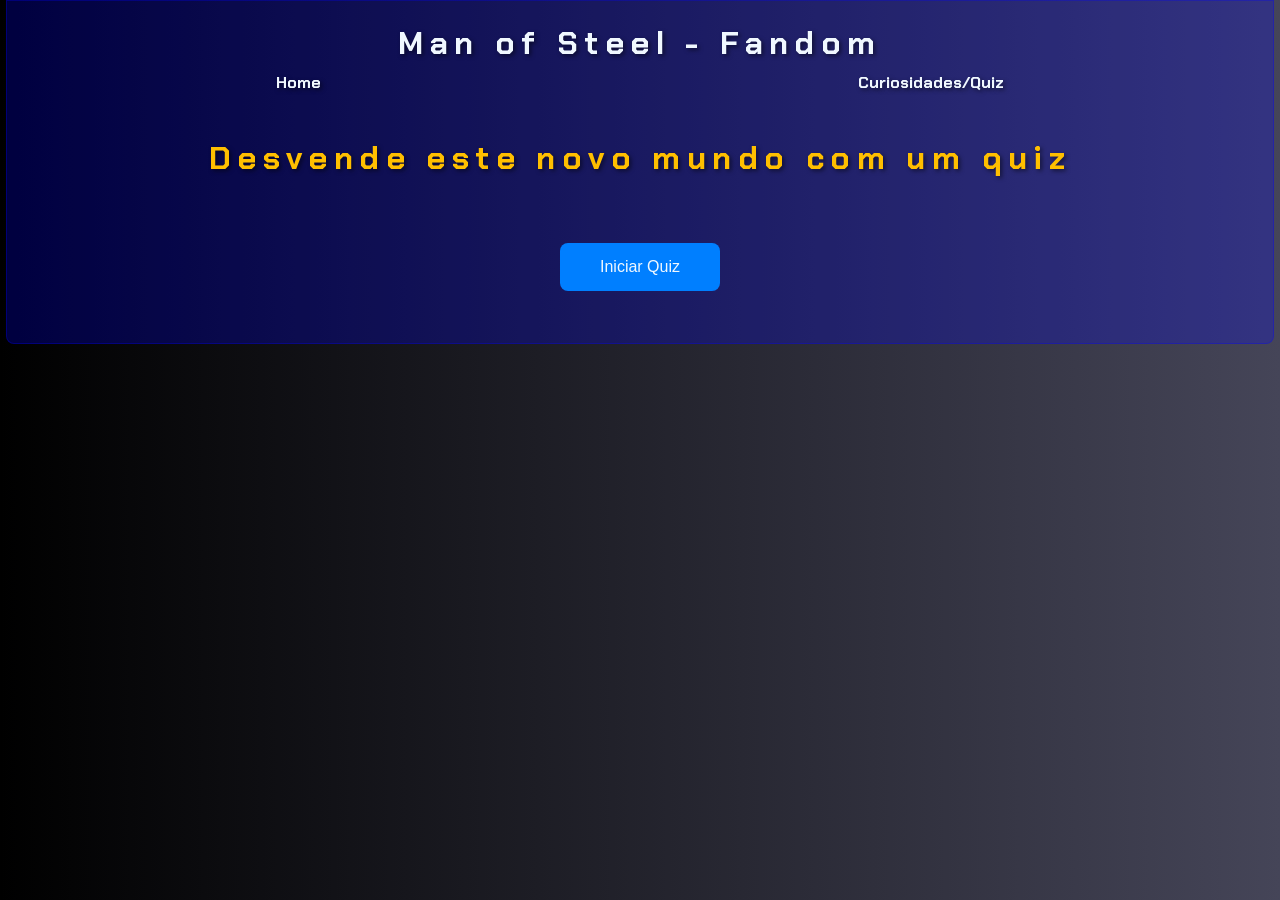
==== curiosidades.html @ a74da676 "Ajustando os resultados das buscas e melhorando o desenvolvimento do quiz" ====
<!DOCTYPE html>
<html lang="pt-BR">
<head>
    <meta charset="UTF-8">
    <meta name="viewport" content="width=device-width, initial-scale=1.0">
    <title>Man of Steel - Quiz</title>
    <meta name="description" content="Teste seus conhecimentos sobre o Homem de Aço com nosso quiz interativo!">
    <link rel="shortcut icon" href="assets/manofsteel-icon.ico" type="image/x-icon">
    <link rel="stylesheet" href="css/style.css">
</head>
<body class="background-image second-container" alt="Man of Steel (2013)">
    <div class="header-container">
        <header class="second-header">
            <div class="logotipo" title="Man of Steel - Fandom">
                <a href="index.html">
                    <h1>Man of Steel - Fandom</h1>
                </a>
            </div>
            <nav>
                <section class="navegador-container">
                    <a href="index.html" title="Home">Home</a>
                    <a href="curiosidades.html" title="Curiosidades">Curiosidades/Quiz</a>
                    </section>
            </nav>
        </header>
        <main class="main-container-quiz">
            <h1>Desvende este novo mundo com um quiz</h1>
            <button id="iniciar">Iniciar Quiz</button>
            <div id="quiz" style="display: none;">
                <h2 id="pergunta"></h2>
                <div id="opcoes"></div>
                <div id="resultado"></div>
            </div>
        </main>
    </div>

    <script src="js/dados.js"></script>
    <script src="js/quiz.js"></script>
</body>
</html>
---- css/style.css ----
/* Importa a fonte Chakra Petch do Google Fonts */
@import url('https://fonts.googleapis.com/css2?family=Chakra+Petch:ital,wght@0,300;0,400;0,500;0,600;0,700;1,300;1,400;1,500;1,600;1,700&display=swap');

:root {
    --cor-principal: #007FFF;
    --cor-secundaria: #002F6C;
    --cor-titulo: #f0f8ff;
    --cor-texto: #45474B;
    --cor-destaque: #ffbf00;

    --font-principal: "Chakra Petch", sans-serif;
}

* {
    margin: 0;
    padding: 0;
    text-decoration: none;
    box-sizing: border-box; /* Adicionado para melhor controle do layout */
}

::-webkit-scrollbar {
    width: 10px; /* Ajuste a largura conforme necessário */
}

::-webkit-scrollbar-track {
    background-color: var(--cor-texto); /* Cor da trilha */
}

::-webkit-scrollbar-thumb {
    background-color: var(--cor-titulo); /* Cor do "polegar" */
}

/* Base */
html {
    background-image: linear-gradient(to right, black, rgb(0, 0, 0), rgb(2, 2, 123)); /* Cor de fundo da página */
    color: var(--cor-titulo); /* Cor principal dos textos */
}

body {
    font-family: var(--font-principal); /* Define a fonte padrão */
    background-image: url(../assets/manofsteel-poster.jpeg);
    background-position: top left;
    background-repeat: no-repeat;
    background-size: 450px;
    display: flex; /* Usa Flexbox para layout */
    flex-direction: column; /* Alinha os itens na vertical */
    align-items: center; /* Centraliza os itens horizontalmente */
    min-height: 100vh; /* Garante que o corpo ocupa pelo menos 100% da altura da viewport */
}

.header-container,
header {
    padding: 5px 0 0 0;
    border-radius: 0 0 0.5rem 0.5rem;
    border: 1px solid rgba(0, 0, 255, 0.285);
    background-color: rgba(0, 0, 255, 0.252);
    text-shadow: 2px 2px 4px rgba(0,0,0,0.5);

    display: flex;
    flex-direction: column;
    align-items: center;
    width: 99%;
    max-width: 100%;
}

header div {
    display: flex;
    flex-direction: row;
    justify-content: space-around;
    width: 100%;
}

/* Estiliza os títulos h1 */
h1 {
    font-size: 2rem; /* Tamanho da fonte */
    color: var(--cor-titulo); /* Cor do texto */
    text-align: center; /* Alinha o texto ao centro */
    letter-spacing: 0.4rem; /* Espaçamento entre letras */
}

/* Estiliza as seções da página */
section {
    display: flex; /* Usa Flexbox para layout */
    flex-direction: row; /* Alinha os itens na vertical */
    align-items: center; /* Centraliza os itens horizontalmente */
    justify-content: space-around;
    gap: 1rem;
}

/* Estiliza os inputs dentro das seções */
section input {
    width: 20rem; /* Largura dos inputs */
    border: none; /* Remove a borda padrão */
    padding: 0.3rem; /* Espaçamento interno */
    border-radius: 0.5rem 0 0 0.5rem; /* Borda arredondada */
    color: var(--cor-secundaria); /* Cor do texto */
    font-family: Verdana, Geneva, Tahoma, sans-serif;
    font-size: 1rem; /* Tamanho da fonte */
    box-sizing: border-box; /* Inclui padding e border na largura total */
}

/* Estiliza os botões dentro das seções */
section button {
    background-color: var(--cor-principal); /* Cor de fundo do botão */
    padding: 0.25rem 1rem; /* Espaçamento interno do botão */
    border: none; /* Remove a borda padrão */
    border-radius: 0 0.5rem 0.5rem 0; /* Borda arredondada */

    font-family: var(--font-principal);
    font-size: 1rem; /* Tamanho da fonte */
    font-weight: 500;
    color: var(--cor-titulo); /* Cor do texto do botão */
    cursor: pointer; /* Muda o cursor para indicar que é clicável */
    transition: background-color 0.3s ease, color 0.3s ease; /* Adicionado para suavizar a transição */
}

section button:hover {
    background-color: var(--cor-titulo);
    color: var(--cor-secundaria);
}

section a {
    display: flex;
    align-items: center;
    font-size: 1rem;
}

section a > img {
    width: 1.2rem;
    margin: 0 0.5rem;
}

/* Conteúdo princípal da página */
main {
    flex-grow: 1; /* Permite que o main ocupe o espaço restante */
    display: flex;
    flex-direction: column;
    justify-content: center;
    align-items: center;
    width: 100%;
}

/* Estiliza o rodapé da página */
footer {
    background-color: #002f6c8a; /* Cor de fundo do rodapé */
    color: var(--cor-titulo); /* Cor do texto */
    text-align: center; /* Alinha o texto ao centro */
    padding-bottom: 10px; /* Espaçamento interno */
    width: 100%; /* Largura total da página */
    border-top: 2px solid #002F6C;
    margin-top: auto; /* Garante que o footer fique no final da página */
}

footer p {
    margin: 0.5rem;
}

footer a {
    color: var(--cor-titulo);
    display: flex;
    justify-content: center;
    margin: 0.5rem;
}

footer a:hover {
    color: var(--cor-principal);
}

/* Componentes */
.navegador-container {
    width: 1250px;
    display: flex;
    flex-direction: row;
    justify-content: space-around;
    margin: 0.5rem;
    text-shadow: 2px 2px 4px rgba(0,0,0,0.5);
}

.navegador-container a {
    color: var(--cor-titulo);
    font-weight: bold;
    transition: color 0.3s ease; /* Adicionado para suavizar a transição */
}

.navegador-container a:hover {
    color: var(--cor-principal);
}

.pesquisa-posicao {
    display: flex;
    flex-direction: row;
    align-items: center;
    border-radius: 0.5rem;
}

.imagem-apresentacao img {
    width: 200px;
}

.imagem-apresentacao h2 {
    text-align: center;
}

.imagem-apresentacao p {
    text-align: center;
    margin-bottom: 1rem;
    font-style: italic;
}

.main-section {
    width: 1200px;
    overflow-x: auto; /* Adiciona rolagem horizontal se necessário */
    display: flex; /* Garante que a seção principal use flexbox */
    flex-direction: column;
    align-items: center;
    padding: 20px; /* Adicionado padding para melhor espaçamento */
}

/* Estiliza a caixa de resultados da pesquisa */
.resultados-pesquisa {
    margin-top: 1rem; /* Espaçamento acima da caixa de resultados */
    padding: 1rem; /* Espaçamento interno */
    border-radius: 0.6rem; /* Borda arredondada */
    display: flex; /* Adicionado para flexbox */
    flex-wrap: wrap; /* Permite que os itens quebrem para a próxima linha */
    justify-content: center; /* Centraliza os cards */
    gap: 20px; /* Espaçamento entre os cards */
    width: 100%; /* Ocupa toda a largura disponível */
}

.card-container {
    background-color: rgb(244, 248, 251);
    border-radius: 1rem;
    overflow: hidden;
    width: 380px;
    max-width: 100%;
    height: 550px;
    display: flex;
    flex-direction: column;
    text-align: center;
    box-shadow: 1px 1px 5px rgba(130, 130, 130, 0.5);
    cursor: pointer;
    transition: transform 0.3s ease; /* Adicionado para efeito hover */
}

.card-container:hover {
    transform: translateY(-5px); /* Efeito de elevação no hover */
}

.card-container img {
    width: 100%;
    height: 300px;
    max-height: 380px;
    object-fit: cover;
    object-position: top;
    z-index: 1;
    filter: none; /* Removido filter: pixelate(100px); que estava deixando a imagem pixelizada */
}

/* Estiliza cada item de resultado */
.item-resultado {
    background: rgb(73, 72, 94); /* Cor de fundo dos itens */
    border-radius: 0.6rem; /* Borda arredondada */
    margin-bottom: 1rem; /* Espaçamento abaixo dos itens */
    box-shadow: 0 2px 4px rgba(0, 0, 0, 0.1); /* Sombra leve */
}

/* Estiliza os títulos dentro dos itens de resultado */
.item-resultado h2 {
    font-size: 1.5rem; /* Tamanho da fonte */
    color: var(--cor-titulo); /* Cor do texto */
    margin-top: 10px; /* Adicionado espaçamento */
}

/* Estiliza os links dentro dos itens de resultado */
.item-resultado a {
    text-decoration: none; /* Remove o sublinhado padrão dos links */
    color: var(--cor-destaque); /* Cor do texto dos links */
    display: flex;
    flex-direction: column;
    margin-top: auto;
    padding: 10px;
    background-color: rgb(73, 72, 94);
    transition: background-color 0.3s ease, color 0.3s ease; /* Adicionado para suavizar a transição */
}

/* Estiliza os links quando são passados o mouse sobre */
.item-resultado a:hover {
    text-decoration: underline; /* Adiciona sublinhado ao passar o mouse */
    background-color: var(--cor-principal);
    color: var(--cor-titulo);
}

.descricao {
    display: flex;
    flex-direction: column;
    padding: 0 1rem;
    background-color: rgb(73, 72, 94);
    flex-grow: 1; /* Permite que a descrição ocupe o espaço restante no card */
    justify-content: center; /* Centraliza verticalmente o conteúdo */
}

/* Estiliza a descrição meta dentro dos itens de resultado */
.descricao-meta {
    color: var(--cor-titulo); /* Cor do texto */
    margin: 0.5rem 0; /* Margem acima e abaixo */
}

.icon-links {
    display: flex;
    flex-direction: row;
    justify-content: center;
}

.icon {
    font-size: 2.2rem;
    transition: color 0.3s ease; /* Adicionado para suavizar a transição */
}

/* Página: Curiosidades */
.second-container {
    display: flex;
    flex-direction: column;
    min-height: 100vh; /* Ajustado para min-height */
    font-size: 1.5rem;
    background-image: linear-gradient(to right, black, rgb(69, 69, 88)); /* Cor de fundo da página */
    background-size: cover; /* Ajustado para cobrir a área */
}

.second-header {
    border: none;
    padding: 1rem;
    border-radius: 1rem;
    background-color: transparent;
}

.main-container-quiz {
    display: flex;
    flex-direction: column;
    align-items: center;
    justify-content: center;
    flex-grow: 1; /* Permite que o main ocupe o espaço restante */
    padding: 20px;
    text-align: center;
}

.main-container-quiz h1 {
    color: var(--cor-destaque);
    margin-bottom: 2rem;
}

/* Estilo para o botão "Iniciar Quiz" */
#iniciar {
    background-color: var(--cor-principal);
    border: none;
    color: var(--cor-titulo);
    padding: 15px 32px;
    text-align: center;
    text-decoration: none;
    display: inline-block;
    font-size: 16px;
    margin: 4px 2px;
    cursor: pointer;
    border-radius: 8px;
    transition: background-color 0.3s ease, color 0.3s ease;
    width: 10rem;
    margin: 2rem;
}

#iniciar:hover {
    background-color: var(--cor-secundaria);
    color: var(--cor-destaque);
}

#iniciar:focus {
    outline: none;
}

#pergunta {
    font-size: 1.8em; /* Aumentado o tamanho da fonte */
    margin: 2.5rem 0;
    max-width: 800px; /* Adicionado para limitar a largura do texto da pergunta */
}

#opcoes {
    display: flex;
    flex-direction: column;
    gap: 15px; /* Aumentado o espaçamento entre as opções */
    width: 80%; /* Ajustado para melhor responsividade */
    max-width: 600px; /* Limitado a largura máxima */
}

#opcoes button {
    padding: 15px 20px; /* Ajustado o padding */
    background-color: var(--cor-principal);
    color: var(--cor-titulo);
    border: none;
    border-radius: 5px;
    cursor: pointer;
    font-size: 1.2rem; /* Ajustado o tamanho da fonte */
    transition: background-color 0.25s ease, color 0.25s ease;
}

#opcoes button:hover {
    background-color: var(--cor-secundaria);
    color: var(--cor-destaque);
}

#resultado {
    color: var(--cor-destaque);
    font-size: 1.5em; /* Aumentado o tamanho da fonte */
    margin-top: 30px; /* Aumentado o espaçamento */
    padding: 1rem;
    background-color: rgba(0, 0, 0, 0.4); /* Adicionado um fundo para destaque */
    border-radius: 8px;
}
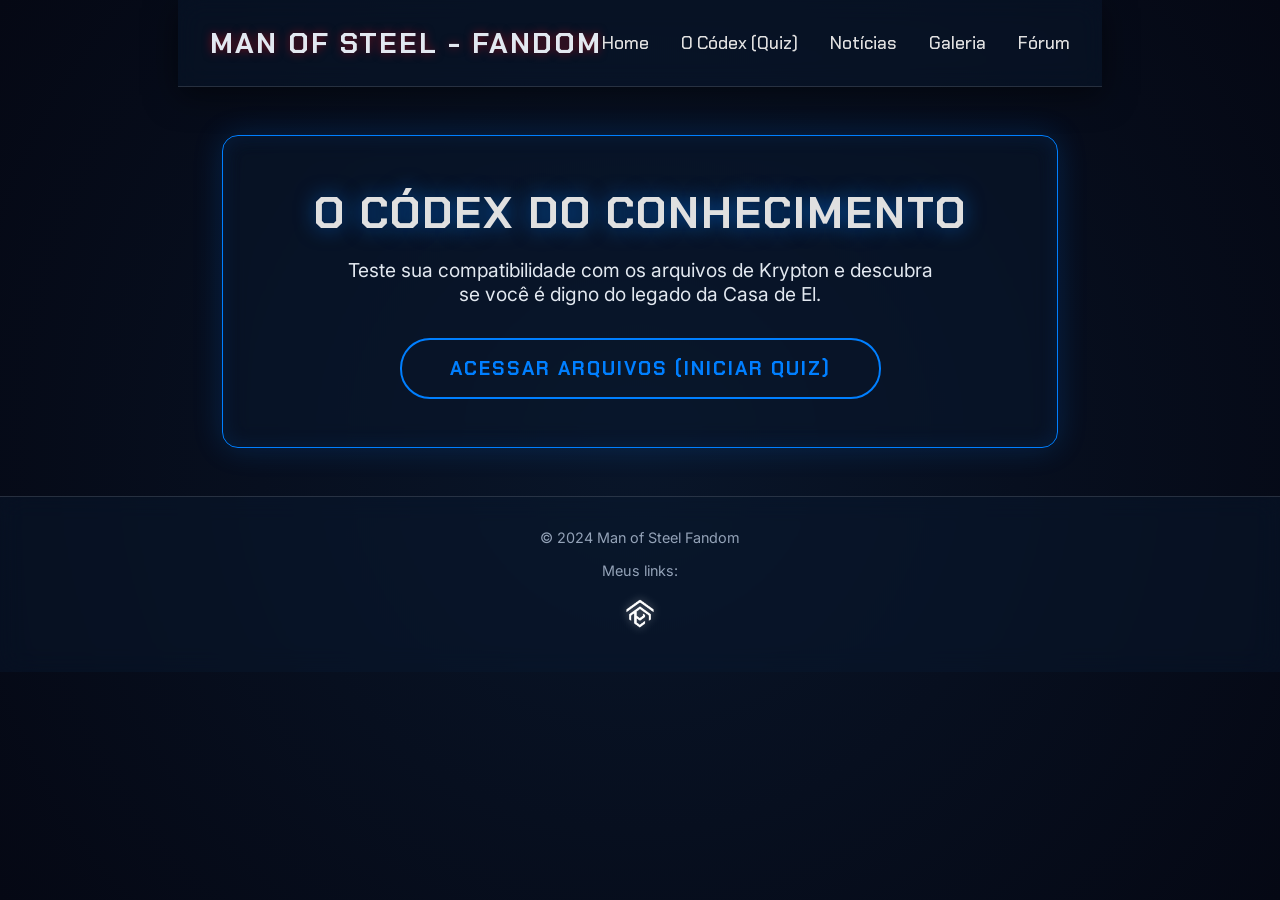
==== commit f9d610b8: "Update: Atualizando o layout e adicionando conteudo às páginas web" ====
--- a/curiosidades.html
+++ b/curiosidades.html
@@ -3,7 +3,7 @@
 <head>
     <meta charset="UTF-8">
     <meta name="viewport" content="width=device-width, initial-scale=1.0">
-    <title>Man of Steel - Quiz</title>
+    <title>O Códex (Quiz)</title>
     <meta name="description" content="Teste seus conhecimentos sobre o Homem de Aço com nosso quiz interativo!">
     <link rel="shortcut icon" href="assets/manofsteel-icon.ico" type="image/x-icon">
     <link rel="stylesheet" href="css/style.css">
@@ -19,20 +19,42 @@
             <nav>
                 <section class="navegador-container">
                     <a href="index.html" title="Home">Home</a>
-                    <a href="curiosidades.html" title="Curiosidades">Curiosidades/Quiz</a>
+                    <a href="curiosidades.html" title="O Códex">O Códex (Quiz)</a>
+                    <a href="noticias.html" title="Notícias">Notícias</a>
+                    <a href="galeria.html" title="Galeria">Galeria</a>
+                    <a href="forum.html" title="Fórum">Fórum</a>
                     </section>
             </nav>
         </header>
         <main class="main-container-quiz">
-            <h1>Desvende este novo mundo com um quiz</h1>
-            <button id="iniciar">Iniciar Quiz</button>
-            <div id="quiz" style="display: none;">
-                <h2 id="pergunta"></h2>
-                <div id="opcoes"></div>
-                <div id="resultado"></div>
+            <div class="krypton-console">
+                <h1>O Códex do Conhecimento</h1>
+                <p>Teste sua compatibilidade com os arquivos de Krypton e descubra se você é digno do legado da Casa de El.</p>
+                <button id="iniciar">Acessar Arquivos (Iniciar Quiz)</button>
+                <div id="quiz" style="display: none;">
+                    <h2 id="pergunta"></h2>
+                    <div id="opcoes"></div>
+                    <div id="resultado"></div>
+                </div>
             </div>
         </main>
     </div>
+
+    <footer>
+        <p>© 2024 Man of Steel Fandom</p>
+        <p>Meus links:</p>
+        <div class="icon-links">
+            <a href="https://github.com/danielssaugusto" target="_blank" title="GitHub">
+                <i class="devicon-github-original-wordmark icon"></i>
+            </a>
+            <a href="https://tacheon.com.br" target="_blank" title="Tacheon">
+                <img src="assets/tacheon.png" alt="Tacheon" class="footer-logo">
+            </a>
+            <a href="https://www.linkedin.com/in/danielsaugusto/" target="_blank" title="LinkedIn">
+                <i class="devicon-linkedin-plain icon"></i>
+            </a>
+        </div>
+    </footer>
 
     <script src="js/dados.js"></script>
     <script src="js/quiz.js"></script>
--- a/css/style.css
+++ b/css/style.css
@@ -1,416 +1,740 @@
-/* Importa a fonte Chakra Petch do Google Fonts */
-@import url('https://fonts.googleapis.com/css2?family=Chakra+Petch:ital,wght@0,300;0,400;0,500;0,600;0,700;1,300;1,400;1,500;1,600;1,700&display=swap');
+@import url('https://fonts.googleapis.com/css2?family=Chakra+Petch:wght@300;400;500;600;700&family=Inter:wght@300;400;500;600&display=swap');
 
 :root {
-    --cor-principal: #007FFF;
-    --cor-secundaria: #002F6C;
-    --cor-titulo: #f0f8ff;
-    --cor-texto: #45474B;
-    --cor-destaque: #ffbf00;
-
-    --font-principal: "Chakra Petch", sans-serif;
+    /* Man of Steel Color Palette */
+    --krypton-dark: #050814;
+    --krypton-blue: #0A192F;
+    --krypton-light-blue: #007FFF;
+    --heat-red: #E50914;
+    --heat-glow: rgba(229, 9, 20, 0.6);
+    --steel-silver: #E0E0E0;
+    --steel-dark: #606060;
+    --text-main: #E2E8F0;
+    --text-muted: #94A3B8;
+
+    /* Fonts */
+    --font-heading: 'Chakra Petch', sans-serif;
+    --font-body: 'Inter', sans-serif;
+
+    /* Glassmorphism */
+    --glass-bg: rgba(10, 25, 47, 0.45);
+    --glass-border: rgba(224, 224, 224, 0.15);
+    --glass-shadow: 0 8px 32px 0 rgba(0, 0, 0, 0.5);
 }
 
 * {
     margin: 0;
     padding: 0;
+    box-sizing: border-box;
     text-decoration: none;
-    box-sizing: border-box; /* Adicionado para melhor controle do layout */
-}
-
+}
+
+html {
+    background: var(--krypton-dark) url('../assets/manofsteel-poster.jpeg') no-repeat center center fixed;
+    background-size: cover;
+    scroll-behavior: smooth;
+}
+
+body {
+    font-family: var(--font-body);
+    color: var(--text-main);
+    background-color: rgba(5, 8, 20, 0.88); /* Deep dark overlay for readability */
+    min-height: 100vh;
+    display: flex;
+    flex-direction: column;
+    align-items: center;
+    overflow-x: hidden;
+}
+
+/* Custom Scrollbar */
 ::-webkit-scrollbar {
-    width: 10px; /* Ajuste a largura conforme necessário */
-}
-
+    width: 8px;
+}
 ::-webkit-scrollbar-track {
-    background-color: var(--cor-texto); /* Cor da trilha */
-}
-
+    background: var(--krypton-dark);
+}
 ::-webkit-scrollbar-thumb {
-    background-color: var(--cor-titulo); /* Cor do "polegar" */
-}
-
-/* Base */
-html {
-    background-image: linear-gradient(to right, black, rgb(0, 0, 0), rgb(2, 2, 123)); /* Cor de fundo da página */
-    color: var(--cor-titulo); /* Cor principal dos textos */
-}
-
-body {
-    font-family: var(--font-principal); /* Define a fonte padrão */
-    background-image: url(../assets/manofsteel-poster.jpeg);
-    background-position: top left;
-    background-repeat: no-repeat;
-    background-size: 450px;
-    display: flex; /* Usa Flexbox para layout */
-    flex-direction: column; /* Alinha os itens na vertical */
-    align-items: center; /* Centraliza os itens horizontalmente */
-    min-height: 100vh; /* Garante que o corpo ocupa pelo menos 100% da altura da viewport */
-}
-
-.header-container,
+    background: var(--krypton-blue);
+    border-radius: 4px;
+}
+::-webkit-scrollbar-thumb:hover {
+    background: var(--heat-red);
+}
+
+/* Typography */
+h1, h2, h3, h4, h5, h6 {
+    font-family: var(--font-heading);
+    color: var(--steel-silver);
+    text-transform: uppercase;
+    letter-spacing: 2px;
+}
+
+/* Header & Nav */
 header {
-    padding: 5px 0 0 0;
-    border-radius: 0 0 0.5rem 0.5rem;
-    border: 1px solid rgba(0, 0, 255, 0.285);
-    background-color: rgba(0, 0, 255, 0.252);
-    text-shadow: 2px 2px 4px rgba(0,0,0,0.5);
-
-    display: flex;
-    flex-direction: column;
-    align-items: center;
-    width: 99%;
+    width: 100%;
+    padding: 1.5rem 2rem;
+    background: var(--glass-bg);
+    backdrop-filter: blur(12px);
+    -webkit-backdrop-filter: blur(12px);
+    border-bottom: 1px solid var(--glass-border);
+    box-shadow: var(--glass-shadow);
+    display: flex;
+    justify-content: space-between;
+    align-items: center;
+    position: sticky;
+    top: 0;
+    z-index: 1000;
+}
+
+.logotipo a {
+    display: flex;
+    align-items: center;
+    gap: 15px;
+}
+
+.logotipo h1 {
+    font-size: 1.8rem;
+    color: var(--text-main);
+    text-shadow: 0 0 10px rgba(229, 9, 20, 0.5); /* Subtle red glow */
+    transition: all 0.3s ease;
+}
+
+.logotipo h1:hover {
+    color: var(--heat-red);
+    text-shadow: 0 0 20px var(--heat-red);
+}
+
+nav .navegador-container {
+    display: flex;
+    gap: 2rem;
+    align-items: center;
+}
+
+.navegador-container a {
+    color: var(--steel-silver);
+    font-family: var(--font-heading);
+    font-size: 1.1rem;
+    font-weight: 500;
+    position: relative;
+    padding: 5px 0;
+    transition: color 0.3s ease;
+    display: flex;
+    align-items: center;
+    gap: 8px;
+}
+
+.navegador-container a img {
+    width: 20px;
+    filter: brightness(0) invert(1); /* Make icons white */
+    transition: transform 0.3s ease;
+}
+
+.navegador-container a::after {
+    content: '';
+    position: absolute;
+    width: 0;
+    height: 2px;
+    bottom: 0;
+    left: 0;
+    background-color: var(--heat-red);
+    transition: width 0.3s ease;
+    box-shadow: 0 0 10px var(--heat-glow);
+}
+
+.navegador-container a:hover {
+    color: #fff;
+}
+
+.navegador-container a:hover::after {
+    width: 100%;
+}
+
+.navegador-container a:hover img {
+    transform: scale(1.2);
+}
+
+/* Search Area */
+.pesquisa-posicao {
+    display: flex;
+    align-items: center;
+    margin-left: 20px;
+}
+
+#pesquisa {
+    width: 250px;
+    padding: 0.6rem 1.2rem;
+    border: 1px solid var(--glass-border);
+    border-right: none;
+    border-radius: 8px 0 0 8px;
+    background: rgba(255, 255, 255, 0.05);
+    color: #fff;
+    font-family: var(--font-body);
+    font-size: 1rem;
+    outline: none;
+    transition: all 0.3s ease;
+}
+
+#pesquisa:focus {
+    background: rgba(255, 255, 255, 0.1);
+    box-shadow: inset 0 0 10px rgba(0, 127, 255, 0.2);
+    border-color: var(--krypton-light-blue);
+}
+
+#button-pesquisa {
+    padding: 0.6rem 1.5rem;
+    border: none;
+    border-radius: 0 8px 8px 0;
+    background: var(--heat-red);
+    color: #fff;
+    font-family: var(--font-heading);
+    font-size: 1rem;
+    font-weight: 600;
+    cursor: pointer;
+    transition: all 0.3s ease;
+    box-shadow: 0 0 15px var(--heat-glow);
+}
+
+#button-pesquisa:hover {
+    background: #ff1a26;
+    box-shadow: 0 0 25px var(--heat-glow);
+    transform: translateX(2px);
+}
+
+/* Main Content Area */
+main {
+    width: 100%;
+    max-width: 1400px;
+    flex: 1;
+    display: flex;
+    flex-direction: column;
+    align-items: center;
+    padding: 3rem 2rem;
+}
+
+.main-section {
+    width: 100%;
+    display: flex;
+    flex-direction: column;
+    align-items: center;
+    animation: fadeIn 1s ease-out;
+}
+
+/* Hero Introduction */
+.imagem-apresentacao {
+    display: flex;
+    flex-direction: column;
+    align-items: center;
+    gap: 1.5rem;
+    text-align: center;
+    margin-bottom: 3rem;
+}
+
+.imagem-apresentacao h2 {
+    font-size: 3rem;
+    background: linear-gradient(135deg, #fff, var(--steel-silver));
+    -webkit-background-clip: text;
+    background-clip: text;
+    -webkit-text-fill-color: transparent;
+    text-shadow: 0 0 30px rgba(0, 127, 255, 0.4);
+}
+
+.imagem-apresentacao p {
+    font-size: 1.2rem;
+    color: var(--text-muted);
+    font-style: italic;
+    letter-spacing: 1px;
+}
+
+.imagem-apresentacao iframe {
+    border-radius: 12px;
+    box-shadow: 0 10px 40px rgba(0, 0, 0, 0.8);
+    border: 1px solid var(--glass-border);
     max-width: 100%;
 }
 
-header div {
-    display: flex;
-    flex-direction: row;
-    justify-content: space-around;
-    width: 100%;
-}
-
-/* Estiliza os títulos h1 */
-h1 {
-    font-size: 2rem; /* Tamanho da fonte */
-    color: var(--cor-titulo); /* Cor do texto */
-    text-align: center; /* Alinha o texto ao centro */
-    letter-spacing: 0.4rem; /* Espaçamento entre letras */
-}
-
-/* Estiliza as seções da página */
-section {
-    display: flex; /* Usa Flexbox para layout */
-    flex-direction: row; /* Alinha os itens na vertical */
-    align-items: center; /* Centraliza os itens horizontalmente */
-    justify-content: space-around;
-    gap: 1rem;
-}
-
-/* Estiliza os inputs dentro das seções */
-section input {
-    width: 20rem; /* Largura dos inputs */
-    border: none; /* Remove a borda padrão */
-    padding: 0.3rem; /* Espaçamento interno */
-    border-radius: 0.5rem 0 0 0.5rem; /* Borda arredondada */
-    color: var(--cor-secundaria); /* Cor do texto */
-    font-family: Verdana, Geneva, Tahoma, sans-serif;
-    font-size: 1rem; /* Tamanho da fonte */
-    box-sizing: border-box; /* Inclui padding e border na largura total */
-}
-
-/* Estiliza os botões dentro das seções */
-section button {
-    background-color: var(--cor-principal); /* Cor de fundo do botão */
-    padding: 0.25rem 1rem; /* Espaçamento interno do botão */
-    border: none; /* Remove a borda padrão */
-    border-radius: 0 0.5rem 0.5rem 0; /* Borda arredondada */
-
-    font-family: var(--font-principal);
-    font-size: 1rem; /* Tamanho da fonte */
-    font-weight: 500;
-    color: var(--cor-titulo); /* Cor do texto do botão */
-    cursor: pointer; /* Muda o cursor para indicar que é clicável */
-    transition: background-color 0.3s ease, color 0.3s ease; /* Adicionado para suavizar a transição */
-}
-
-section button:hover {
-    background-color: var(--cor-titulo);
-    color: var(--cor-secundaria);
-}
-
-section a {
-    display: flex;
-    align-items: center;
-    font-size: 1rem;
-}
-
-section a > img {
-    width: 1.2rem;
-    margin: 0 0.5rem;
-}
-
-/* Conteúdo princípal da página */
-main {
-    flex-grow: 1; /* Permite que o main ocupe o espaço restante */
-    display: flex;
-    flex-direction: column;
-    justify-content: center;
-    align-items: center;
-    width: 100%;
-}
-
-/* Estiliza o rodapé da página */
-footer {
-    background-color: #002f6c8a; /* Cor de fundo do rodapé */
-    color: var(--cor-titulo); /* Cor do texto */
-    text-align: center; /* Alinha o texto ao centro */
-    padding-bottom: 10px; /* Espaçamento interno */
-    width: 100%; /* Largura total da página */
-    border-top: 2px solid #002F6C;
-    margin-top: auto; /* Garante que o footer fique no final da página */
-}
-
-footer p {
-    margin: 0.5rem;
-}
-
-footer a {
-    color: var(--cor-titulo);
-    display: flex;
-    justify-content: center;
-    margin: 0.5rem;
-}
-
-footer a:hover {
-    color: var(--cor-principal);
-}
-
-/* Componentes */
-.navegador-container {
-    width: 1250px;
-    display: flex;
-    flex-direction: row;
-    justify-content: space-around;
-    margin: 0.5rem;
-    text-shadow: 2px 2px 4px rgba(0,0,0,0.5);
-}
-
-.navegador-container a {
-    color: var(--cor-titulo);
-    font-weight: bold;
-    transition: color 0.3s ease; /* Adicionado para suavizar a transição */
-}
-
-.navegador-container a:hover {
-    color: var(--cor-principal);
-}
-
-.pesquisa-posicao {
-    display: flex;
-    flex-direction: row;
-    align-items: center;
-    border-radius: 0.5rem;
-}
-
-.imagem-apresentacao img {
-    width: 200px;
-}
-
-.imagem-apresentacao h2 {
-    text-align: center;
-}
-
-.imagem-apresentacao p {
-    text-align: center;
-    margin-bottom: 1rem;
-    font-style: italic;
-}
-
-.main-section {
-    width: 1200px;
-    overflow-x: auto; /* Adiciona rolagem horizontal se necessário */
-    display: flex; /* Garante que a seção principal use flexbox */
-    flex-direction: column;
-    align-items: center;
-    padding: 20px; /* Adicionado padding para melhor espaçamento */
-}
-
-/* Estiliza a caixa de resultados da pesquisa */
+/* Search Results Grid */
 .resultados-pesquisa {
-    margin-top: 1rem; /* Espaçamento acima da caixa de resultados */
-    padding: 1rem; /* Espaçamento interno */
-    border-radius: 0.6rem; /* Borda arredondada */
-    display: flex; /* Adicionado para flexbox */
-    flex-wrap: wrap; /* Permite que os itens quebrem para a próxima linha */
-    justify-content: center; /* Centraliza os cards */
-    gap: 20px; /* Espaçamento entre os cards */
-    width: 100%; /* Ocupa toda a largura disponível */
+    display: grid;
+    grid-template-columns: repeat(auto-fill, minmax(320px, 1fr));
+    gap: 2.5rem;
+    width: 100%;
+    padding: 1rem 0;
 }
 
 .card-container {
-    background-color: rgb(244, 248, 251);
-    border-radius: 1rem;
+    background: var(--glass-bg);
+    border: 1px solid var(--glass-border);
+    border-radius: 16px;
     overflow: hidden;
-    width: 380px;
-    max-width: 100%;
-    height: 550px;
-    display: flex;
-    flex-direction: column;
-    text-align: center;
-    box-shadow: 1px 1px 5px rgba(130, 130, 130, 0.5);
-    cursor: pointer;
-    transition: transform 0.3s ease; /* Adicionado para efeito hover */
+    backdrop-filter: blur(10px);
+    -webkit-backdrop-filter: blur(10px);
+    box-shadow: var(--glass-shadow);
+    transition: all 0.4s cubic-bezier(0.175, 0.885, 0.32, 1.275);
+    display: flex;
+    flex-direction: column;
+    height: 100%;
+    position: relative;
+    animation: slideUp 0.6s ease-out backwards;
 }
 
 .card-container:hover {
-    transform: translateY(-5px); /* Efeito de elevação no hover */
+    transform: translateY(-10px) scale(1.02);
+    border-color: var(--krypton-light-blue);
+    box-shadow: 0 15px 40px rgba(0, 127, 255, 0.2);
 }
 
 .card-container img {
     width: 100%;
     height: 300px;
-    max-height: 380px;
     object-fit: cover;
     object-position: top;
+    border-bottom: 1px solid rgba(255, 255, 255, 0.05);
+    transition: transform 0.5s ease;
+}
+
+.card-container:hover img {
+    transform: scale(1.05);
+}
+
+.descricao {
+    padding: 1.5rem;
+    flex-grow: 1;
+    display: flex;
+    flex-direction: column;
+    gap: 1rem;
+    background: linear-gradient(to top, rgba(10, 25, 47, 0.9), transparent);
+}
+
+.descricao h2 {
+    font-size: 1.6rem;
+    color: var(--steel-silver);
+}
+
+.descricao-meta {
+    font-size: 0.95rem;
+    color: var(--text-muted);
+    line-height: 1.6;
+}
+
+.card-container > a {
+    background: rgba(255, 255, 255, 0.03);
+    color: var(--krypton-light-blue);
+    text-align: center;
+    padding: 1rem;
+    font-family: var(--font-heading);
+    font-weight: 600;
+    letter-spacing: 1px;
+    border-top: 1px solid var(--glass-border);
+    transition: all 0.3s ease;
+}
+
+.card-container > a:hover {
+    background: var(--krypton-light-blue);
+    color: #fff;
+    box-shadow: 0 0 15px rgba(0, 127, 255, 0.4);
+}
+
+/* Footer */
+footer {
+    width: 100%;
+    padding: 2rem;
+    background: var(--glass-bg);
+    border-top: 1px solid var(--glass-border);
+    display: flex;
+    flex-direction: column;
+    align-items: center;
+    gap: 1rem;
+    backdrop-filter: blur(12px);
+    -webkit-backdrop-filter: blur(12px);
+}
+
+footer p {
+    color: var(--text-muted);
+    font-size: 0.9rem;
+}
+
+.icon-links {
+    display: flex;
+    gap: 1.5rem;
+}
+
+.icon-links a {
+    color: var(--steel-silver);
+    font-size: 1.8rem;
+    transition: all 0.3s ease;
+}
+
+.icon-links a:hover {
+    color: #fff;
+    transform: translateY(-3px);
+    text-shadow: 0 0 15px rgba(255, 255, 255, 0.5);
+}
+
+/* Page: Curiosidades (Quiz) */
+.second-container {
+    background-image: 
+        radial-gradient(circle at 50% 50%, rgba(10, 25, 47, 0.8) 0%, rgba(5, 8, 20, 1) 100%),
+        url('../assets/manofsteel-poster.jpeg');
+    background-size: cover;
+    background-position: center;
+    background-attachment: fixed;
+}
+
+.main-container-quiz {
+    display: flex;
+    flex-direction: column;
+    align-items: center;
+    justify-content: center;
+    width: 100%;
+    max-width: 900px;
+    margin: 0 auto;
+}
+
+.main-container-quiz h1 {
+    font-size: 2.5rem;
+    margin-bottom: 2rem;
+    text-align: center;
+    text-shadow: 0 0 20px rgba(0, 127, 255, 0.4);
+}
+
+#iniciar {
+    background: transparent;
+    border: 2px solid var(--krypton-light-blue);
+    color: var(--krypton-light-blue);
+    padding: 1rem 3rem;
+    font-family: var(--font-heading);
+    font-size: 1.2rem;
+    font-weight: 700;
+    text-transform: uppercase;
+    letter-spacing: 2px;
+    border-radius: 30px;
+    cursor: pointer;
+    transition: all 0.3s ease;
+    position: relative;
+    overflow: hidden;
     z-index: 1;
-    filter: none; /* Removido filter: pixelate(100px); que estava deixando a imagem pixelizada */
-}
-
-/* Estiliza cada item de resultado */
-.item-resultado {
-    background: rgb(73, 72, 94); /* Cor de fundo dos itens */
-    border-radius: 0.6rem; /* Borda arredondada */
-    margin-bottom: 1rem; /* Espaçamento abaixo dos itens */
-    box-shadow: 0 2px 4px rgba(0, 0, 0, 0.1); /* Sombra leve */
-}
-
-/* Estiliza os títulos dentro dos itens de resultado */
-.item-resultado h2 {
-    font-size: 1.5rem; /* Tamanho da fonte */
-    color: var(--cor-titulo); /* Cor do texto */
-    margin-top: 10px; /* Adicionado espaçamento */
-}
-
-/* Estiliza os links dentro dos itens de resultado */
-.item-resultado a {
-    text-decoration: none; /* Remove o sublinhado padrão dos links */
-    color: var(--cor-destaque); /* Cor do texto dos links */
-    display: flex;
-    flex-direction: column;
-    margin-top: auto;
-    padding: 10px;
-    background-color: rgb(73, 72, 94);
-    transition: background-color 0.3s ease, color 0.3s ease; /* Adicionado para suavizar a transição */
-}
-
-/* Estiliza os links quando são passados o mouse sobre */
-.item-resultado a:hover {
-    text-decoration: underline; /* Adiciona sublinhado ao passar o mouse */
-    background-color: var(--cor-principal);
-    color: var(--cor-titulo);
-}
-
-.descricao {
-    display: flex;
-    flex-direction: column;
-    padding: 0 1rem;
-    background-color: rgb(73, 72, 94);
-    flex-grow: 1; /* Permite que a descrição ocupe o espaço restante no card */
-    justify-content: center; /* Centraliza verticalmente o conteúdo */
-}
-
-/* Estiliza a descrição meta dentro dos itens de resultado */
-.descricao-meta {
-    color: var(--cor-titulo); /* Cor do texto */
-    margin: 0.5rem 0; /* Margem acima e abaixo */
-}
-
-.icon-links {
-    display: flex;
-    flex-direction: row;
-    justify-content: center;
-}
-
-.icon {
-    font-size: 2.2rem;
-    transition: color 0.3s ease; /* Adicionado para suavizar a transição */
-}
-
-/* Página: Curiosidades */
-.second-container {
-    display: flex;
-    flex-direction: column;
-    min-height: 100vh; /* Ajustado para min-height */
+}
+
+#iniciar::before {
+    content: '';
+    position: absolute;
+    top: 0; left: 0; right: 0; bottom: 0;
+    background: var(--krypton-light-blue);
+    z-index: -1;
+    transition: transform 0.3s ease;
+    transform: scaleX(0);
+    transform-origin: left;
+}
+
+#iniciar:hover::before {
+    transform: scaleX(1);
+}
+
+#iniciar:hover {
+    color: #fff;
+    box-shadow: 0 0 20px rgba(0, 127, 255, 0.6);
+}
+
+#quiz {
+    width: 100%;
+    background: var(--glass-bg);
+    border: 1px solid var(--glass-border);
+    border-radius: 16px;
+    padding: 3rem;
+    backdrop-filter: blur(10px);
+    box-shadow: var(--glass-shadow);
+    display: flex;
+    flex-direction: column;
+    align-items: center;
+    animation: fadeIn 0.8s ease;
+}
+
+#pergunta {
     font-size: 1.5rem;
-    background-image: linear-gradient(to right, black, rgb(69, 69, 88)); /* Cor de fundo da página */
-    background-size: cover; /* Ajustado para cobrir a área */
-}
-
-.second-header {
-    border: none;
+    text-align: center;
+    margin-bottom: 2rem;
+    color: #fff;
+}
+
+#opcoes {
+    display: flex;
+    flex-direction: column;
+    gap: 1rem;
+    width: 100%;
+}
+
+#opcoes button {
+    background: rgba(255, 255, 255, 0.05);
+    border: 1px solid rgba(255, 255, 255, 0.1);
+    color: var(--text-main);
     padding: 1rem;
-    border-radius: 1rem;
-    background-color: transparent;
-}
-
-.main-container-quiz {
-    display: flex;
-    flex-direction: column;
-    align-items: center;
-    justify-content: center;
-    flex-grow: 1; /* Permite que o main ocupe o espaço restante */
-    padding: 20px;
+    border-radius: 8px;
+    font-family: var(--font-body);
+    font-size: 1.1rem;
+    cursor: pointer;
+    transition: all 0.3s ease;
+    text-align: left;
+    display: flex;
+    align-items: center;
+}
+
+#opcoes button:hover {
+    background: rgba(255, 255, 255, 0.1);
+    border-color: var(--krypton-light-blue);
+    transform: translateX(5px);
+}
+
+#resultado {
+    margin-top: 2rem;
+    font-size: 1.5rem;
+    font-family: var(--font-heading);
+    color: var(--heat-red);
     text-align: center;
-}
-
-.main-container-quiz h1 {
-    color: var(--cor-destaque);
+    padding: 1rem 2rem;
+    border-radius: 8px;
+    background: rgba(229, 9, 20, 0.1);
+    border: 1px solid rgba(229, 9, 20, 0.3);
+    animation: fadeIn 0.5s ease;
+}
+
+/* Simple General Sections (News, Gallery, Forum) */
+.news-section, #image-container, .forum-section {
+    width: 100%;
+    background: var(--glass-bg);
+    border: 1px solid var(--glass-border);
+    border-radius: 16px;
+    padding: 3rem;
+    backdrop-filter: blur(10px);
+    box-shadow: var(--glass-shadow);
+    text-align: center;
+    animation: slideUp 0.8s ease-out;
+}
+
+.news-section h2, #image-container h2, .forum-section h2 {
+    font-size: 2.5rem;
+    margin-bottom: 1rem;
+    color: #fff;
+}
+
+.news-section p, #image-container p, .forum-section p {
+    font-size: 1.2rem;
+    color: var(--text-muted);
     margin-bottom: 2rem;
 }
 
-/* Estilo para o botão "Iniciar Quiz" */
-#iniciar {
-    background-color: var(--cor-principal);
-    border: none;
-    color: var(--cor-titulo);
-    padding: 15px 32px;
+/* Specific Page Styles */
+.gallery-grid {
+    display: grid;
+    grid-template-columns: repeat(auto-fit, minmax(250px, 1fr));
+    gap: 1.5rem;
+    padding: 1rem;
+}
+
+.gallery-item {
+    border-radius: 12px;
+    overflow: hidden;
+    position: relative;
+    box-shadow: 0 4px 15px rgba(0, 0, 0, 0.5);
+    transition: transform 0.3s ease;
+    border: 1px solid var(--glass-border);
+}
+
+.gallery-item:hover {
+    transform: scale(1.05);
+    border-color: var(--krypton-light-blue);
+    box-shadow: 0 10px 25px rgba(0, 127, 255, 0.3);
+}
+
+.gallery-item img {
+    width: 100%;
+    height: 100%;
+    object-fit: cover;
+    display: block;
+}
+
+.news-grid {
+    display: flex;
+    flex-direction: column;
+    gap: 1.5rem;
+    text-align: left;
+}
+
+.news-card {
+    background: rgba(255, 255, 255, 0.03);
+    border: 1px solid var(--glass-border);
+    border-radius: 12px;
+    padding: 1.5rem;
+    transition: all 0.3s ease;
+}
+
+.news-card:hover {
+    background: rgba(255, 255, 255, 0.08);
+    transform: translateX(10px);
+    border-color: var(--heat-red);
+}
+
+.news-date {
+    font-size: 0.85rem;
+    color: var(--text-muted);
+    font-weight: bold;
+    margin-bottom: 0.5rem;
+}
+
+.news-card h3 {
+    margin-bottom: 0.5rem;
+    font-size: 1.4rem;
+}
+
+.news-card p {
+    font-size: 1rem;
+    margin-bottom: 1rem;
+}
+
+.news-card a {
+    color: var(--krypton-light-blue);
+    font-weight: 600;
+}
+
+.news-card a:hover {
+    color: var(--heat-red);
+}
+
+.forum-threads {
+    display: flex;
+    flex-direction: column;
+    gap: 1rem;
+    text-align: left;
+}
+
+.thread-card {
+    display: flex;
+    justify-content: space-between;
+    align-items: center;
+    background: rgba(255, 255, 255, 0.03);
+    border: 1px solid var(--glass-border);
+    border-radius: 12px;
+    padding: 1.5rem;
+    transition: all 0.3s ease;
+}
+
+.thread-card:hover {
+    background: rgba(255, 255, 255, 0.08);
+    border-color: var(--text-muted);
+}
+
+.thread-info h4 {
+    font-size: 1.3rem;
+    margin-bottom: 0.5rem;
+}
+
+.thread-meta {
+    font-size: 0.9rem;
+    color: var(--text-muted);
+}
+
+.thread-meta strong {
+    color: var(--steel-silver);
+}
+
+.thread-btn {
+    background: var(--krypton-blue);
+    color: white;
+    padding: 0.6rem 1.2rem;
+    border-radius: 8px;
+    font-weight: 600;
+    transition: all 0.3s ease;
+}
+
+.thread-btn:hover {
+    background: var(--krypton-light-blue);
+    box-shadow: 0 0 15px rgba(0, 127, 255, 0.5);
+}
+
+/* Footer Logo Config */
+.footer-logo {
+    width: 38px;
+    height: 38px;
+    object-fit: contain;
+    filter: drop-shadow(0 0 5px rgba(255, 255, 255, 0.4));
+    transition: transform 0.3s ease, filter 0.3s ease;
+}
+
+.footer-logo:hover {
+    transform: scale(1.15);
+    filter: drop-shadow(0 0 12px rgba(255, 255, 255, 0.8));
+}
+
+/* Krypton Console (Quiz Page Update) */
+.krypton-console {
+    width: 100%;
+    max-width: 900px;
+    background: var(--glass-bg);
+    border: 1px solid var(--krypton-light-blue);
+    border-radius: 16px;
+    padding: 3rem;
+    backdrop-filter: blur(12px);
+    box-shadow: 0 0 30px rgba(0, 127, 255, 0.2), inset 0 0 20px rgba(0, 127, 255, 0.1);
+    display: flex;
+    flex-direction: column;
+    align-items: center;
+    animation: fadeIn 0.8s ease;
     text-align: center;
-    text-decoration: none;
-    display: inline-block;
-    font-size: 16px;
-    margin: 4px 2px;
-    cursor: pointer;
-    border-radius: 8px;
-    transition: background-color 0.3s ease, color 0.3s ease;
-    width: 10rem;
-    margin: 2rem;
-}
-
-#iniciar:hover {
-    background-color: var(--cor-secundaria);
-    color: var(--cor-destaque);
-}
-
-#iniciar:focus {
-    outline: none;
-}
-
-#pergunta {
-    font-size: 1.8em; /* Aumentado o tamanho da fonte */
-    margin: 2.5rem 0;
-    max-width: 800px; /* Adicionado para limitar a largura do texto da pergunta */
-}
-
-#opcoes {
-    display: flex;
-    flex-direction: column;
-    gap: 15px; /* Aumentado o espaçamento entre as opções */
-    width: 80%; /* Ajustado para melhor responsividade */
-    max-width: 600px; /* Limitado a largura máxima */
-}
-
-#opcoes button {
-    padding: 15px 20px; /* Ajustado o padding */
-    background-color: var(--cor-principal);
-    color: var(--cor-titulo);
-    border: none;
-    border-radius: 5px;
-    cursor: pointer;
-    font-size: 1.2rem; /* Ajustado o tamanho da fonte */
-    transition: background-color 0.25s ease, color 0.25s ease;
-}
-
-#opcoes button:hover {
-    background-color: var(--cor-secundaria);
-    color: var(--cor-destaque);
-}
-
-#resultado {
-    color: var(--cor-destaque);
-    font-size: 1.5em; /* Aumentado o tamanho da fonte */
-    margin-top: 30px; /* Aumentado o espaçamento */
-    padding: 1rem;
-    background-color: rgba(0, 0, 0, 0.4); /* Adicionado um fundo para destaque */
-    border-radius: 8px;
+}
+
+.krypton-console h1 {
+    font-size: 2.8rem;
+    margin-bottom: 1rem;
+    color: var(--steel-silver);
+    text-shadow: 0 0 20px rgba(0, 127, 255, 0.6);
+}
+
+.krypton-console p {
+    font-size: 1.2rem;
+    color: var(--text-main);
+    margin-bottom: 2rem;
+    max-width: 600px;
+}
+
+#quiz {
+    padding: 2rem;
+    background: rgba(0,0,0,0.3);
+    margin-top: 1rem;
+}
+
+/* Animations */
+@keyframes fadeIn {
+    from { opacity: 0; }
+    to { opacity: 1; }
+}
+
+@keyframes slideUp {
+    from { opacity: 0; transform: translateY(30px); }
+    to { opacity: 1; transform: translateY(0); }
+}
+
+/* Responsive adjustments */
+@media (max-width: 1024px) {
+    header {
+        flex-direction: column;
+        gap: 1.5rem;
+    }
+    .pesquisa-posicao {
+        margin-left: 0;
+        width: 100%;
+        justify-content: center;
+    }
+}
+
+@media (max-width: 768px) {
+    nav .navegador-container {
+        flex-wrap: wrap;
+        justify-content: center;
+        gap: 1rem;
+    }
+    .resultados-pesquisa {
+        grid-template-columns: 1fr;
+    }
+    .imagem-apresentacao h2 {
+        font-size: 2rem;
+    }
 }
